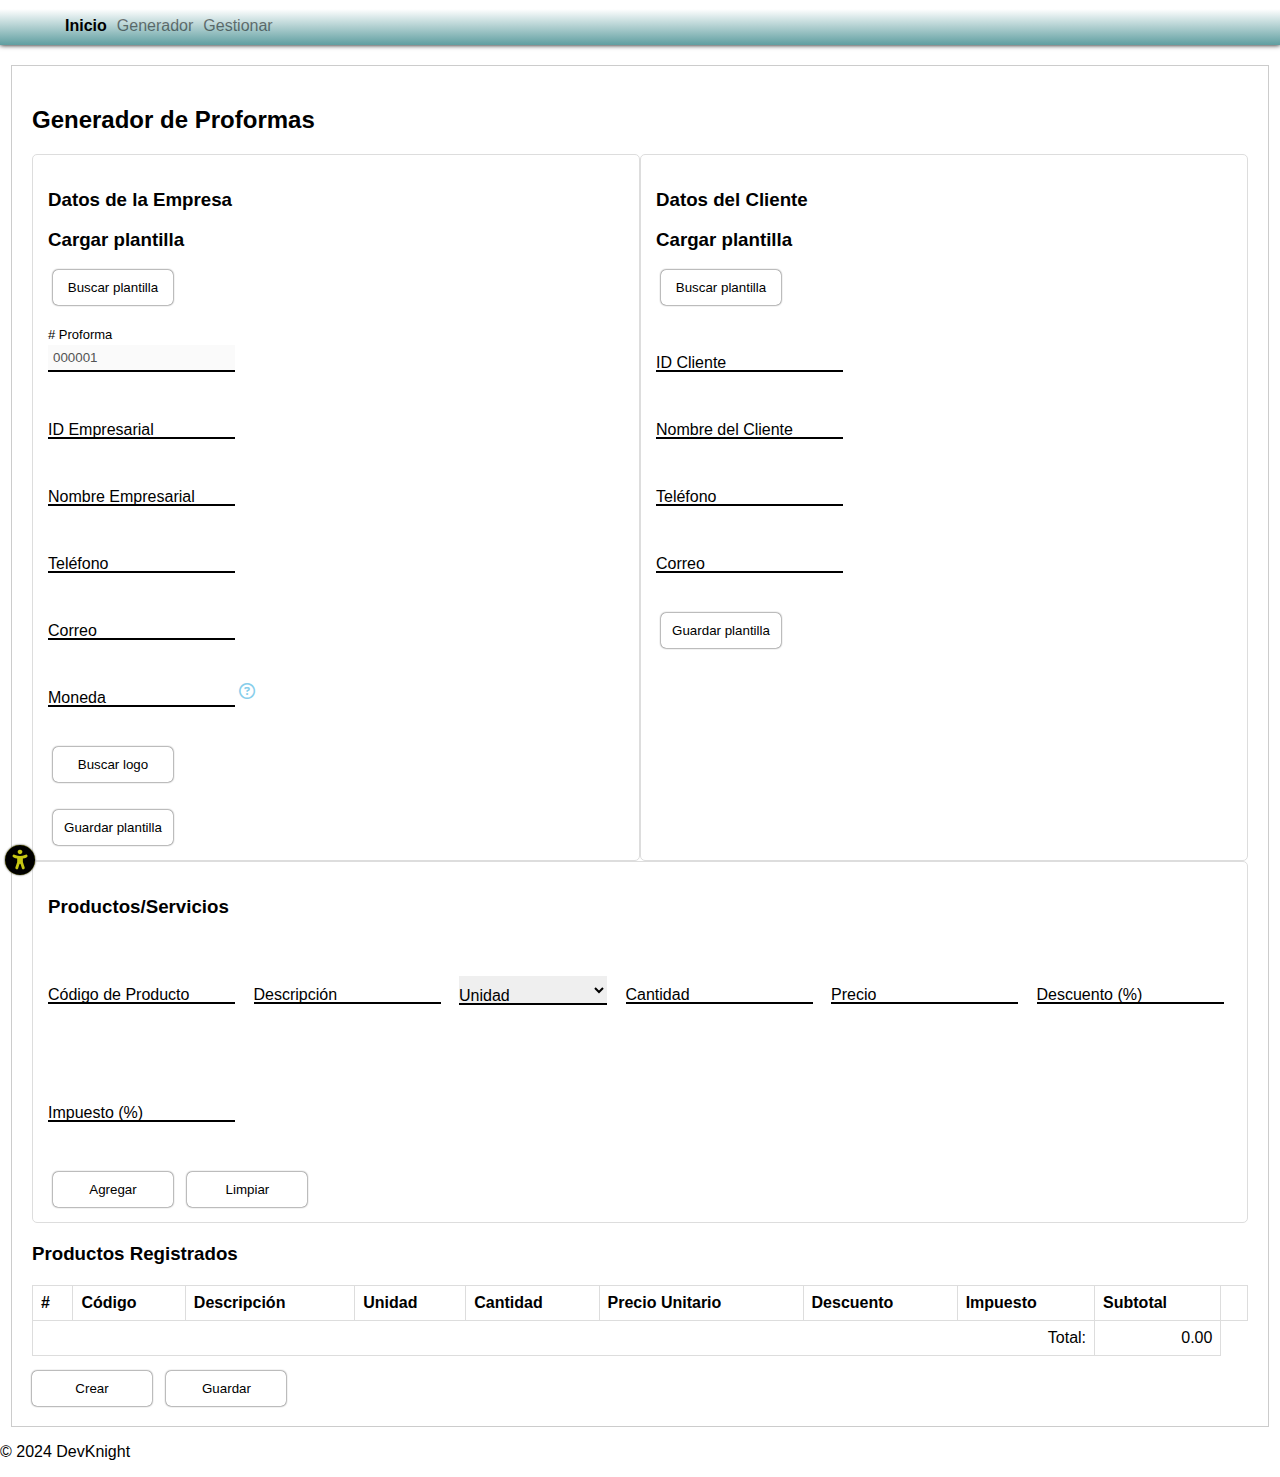
==== index.html @ dc2386a3 "first commit" ====
<!DOCTYPE html>
<html lang="es">
<head>
    <meta charset="UTF-8">
    <meta name="viewport" content="width=device-width, initial-scale=1.0">
    <title>DevKnight</title>
    <link rel="stylesheet" href="css/global.css">
    <link rel="stylesheet" href="https://cdnjs.cloudflare.com/ajax/libs/font-awesome/6.7.2/css/all.min.css"/>
    <script src="https://code.jquery.com/jquery-3.6.0.min.js"></script> 
    <script src="js/global.js" defer></script>
    <script src="js/object.js"></script>
</head>
<body>
    <div class="background"></div>
    <header>
        <nav class="main-nav">
            <button class="menu-toggle">
                <span></span>
                <span></span>
                <span></span>
            </button>
            <ul class="menu">
                <li class="active"><a href="#">Inicio</a></li>
                <li class="has-submenu">
                    <a href="#">Generador</a>
                    <ul class="submenu">
                        <li class="close-submenu"><a href="#">Cerrar Generador</a></li>
                        <li><a href="#">Proformas</a></li>
                    </ul>
                </li>
                <li class="has-submenu">
                    <a href="#">Gestionar</a>
                    <ul class="submenu">
                        <li class="close-submenu"><a href="#">Cerrar Gestionar</a></li>
                        <li><a href="#">Ventas Sencillas</a></li>
                        <li><a href="#">Inventario Básico</a></li>
                    </ul>
                </li>
            </ul>
        </nav>
    </header>

    <main>
        <section id="proforma-generator">
            <h2>Generador de Proformas</h2>
    
            <div class="group-form">
                <div class="form-section empresa">
                    <h3>Datos de la Empresa</h3>
                    <h3>Cargar plantilla</h3>
                    <button id="click-plantilla" class="btn search">Buscar plantilla</button>
                    <div class="boxInput">
                        <input type="text" id="empresa-proforma" class="full" data-type="text_num" value="000001" disabled>
                        <label># Proforma</label>          
                    </div>
                    <div class="boxInput">
                        <input type="text" id="empresa-id" data-type="text_num">
                        <label>ID Empresarial</label>          
                    </div>
                    <div class="boxInput">
                        <input type="text" id="empresa-nombre" data-type="text_num">
                        <label>Nombre Empresarial</label>
                    </div>
                    <div class="boxInput">
                        <input type="tel" id="empresa-telefono" data-type="number">
                        <label>Teléfono</label>
                    </div>
                    <div class="boxInput">
                        <input type="email" id="empresa-correo" data-type="email">
                        <label>Correo</label>
                    </div>
                    <div class="boxInput">
                        <input type="text" id="empresa-moneda" data-type="moneda">
                        <label>Moneda</label>
                        <i class="fa-regular fa-circle-question help" data-value="moneda"></i>
                    </div>
                    <button id="click-logo" class="btn search">Buscar logo</button>
                    <input type="file" id="empresa-logo" accept="image/*" style="display: none;">
                    <div id="logo-preview"></div> <br>
                    <button id="click-plantilla-guardar" class="btn send">Guardar plantilla</button>
                </div>
                <div class="form-section cliente">
                    <h3>Datos del Cliente</h3>
                    <h3>Cargar plantilla</h3>
                    <button id="click-plantilla-cliente" class="btn search">Buscar plantilla</button>                    
                    <div class="boxInput">
                        <input type="text" id="cliente-id" data-type="text_num">
                        <label>ID Cliente</label>          
                    </div>
                    <div class="boxInput">
                        <input type="text" id="cliente-nombre" data-type="text_num">
                        <label>Nombre del Cliente</label>
                    </div>
                    <div class="boxInput">
                        <input type="tel" id="cliente-telefono" data-type="number">
                        <label>Teléfono</label>
                    </div>
                    <div class="boxInput">
                        <input type="email" id="cliente-correo" data-type="email">
                        <label>Correo</label>
                    </div>
                    <button id="click-plantilla-guardar-cliente" class="btn send">Guardar plantilla</button>
                </div>
            </div>
    
            <div class="form-section producto">
                <h3>Productos/Servicios</h3>
                <div id="product-inputs-container">
                    <div class="product-input">
                        <div class="boxInput">
                            <input type="text" id="producto-codigo" class="producto-codigo" data-type="text_num">
                            <label>Código de Producto</label>
                        </div>
                        <div class="boxInput">
                            <input type="text" id="producto-descripcion" class="producto-descripcion" data-type="text_num" required>
                            <label>Descripción</label>
                        </div>
                        <div class="boxInput">
                            <select id="producto-unidad" class="producto-unidad" data-type="text_num" required>
                                <option value="" selected disabled></option>
                                <option value="U">Unidad</option>
                                <option value="Gg">Kg</option>
                                <option value="L">Litros</option>
                                <option value="otro">Otro</option>
                                <option value="Sp">Servicio Profesional</option>
                            </select>
                            <label>Unidad</label>
                        </div>
                        <div class="boxInput">
                            <input type="text" id="producto-cantidad" class="producto-cantidad" min="1" data-type="number" required>
                            <label>Cantidad</label>
                        </div>
                        <div class="boxInput">
                            <input type="text" id="producto-precio" class="producto-precio precio" data-type="number" required>
                            <label>Precio</label>
                        </div>
                        <div class="boxInput">
                            <input type="text" id="producto-descuento" class="producto-descuento" min="0" max="100" data-type="number">
                            <label>Descuento (%)</label>
                        </div>
                        <div class="boxInput">
                            <input type="text" id="producto-impuesto" class="producto-impuesto" min="0" max="100" data-type="number">
                            <label>Impuesto (%)</label>
                        </div>
                    </div>
                </div>
                <button id="agregar-item" class="btn add">Agregar</button>
                <button id="limpiar-campos" class="btn clean">Limpiar</button>
            </div>                
    
            <h3>Productos Registrados</h3>
            <table id="productos-table" class="responsive-table">
                <thead>
                    <tr>
                        <th>#</th>
                        <th>Código</th>
                        <th>Descripción</th>
                        <th>Unidad</th>
                        <th>Cantidad</th>
                        <th>Precio Unitario</th>
                        <th>Descuento</th>
                        <th>Impuesto</th>
                        <th>Subtotal</th>
                        <th></th>
                    </tr>
                </thead>
                <tbody></tbody>
                <tfoot>
                    <tr>
                        <td colspan="8" style="text-align: right;">Total:</td>
                        <td id="total-proforma">0.00</td>
                    </tr>
                </tfoot>
            </table>
            <button id="crear-proforma" class="btn add">Crear</button>
            <button id="guardar-proforma" class="btn send">Guardar</button>
        </section>

        <button id="accessibility-button"><i class="fa-solid fa-universal-access"></i></button>
        <div id="accessibility-options" >
            <button id="increase-font">A+</button>
            <button id="decrease-font">A-</button>
            <button id="reset-font">Reiniciar</button>
        </div>
        <div id="loading-screen">
            <div class="loading-animation"></div>
            <p>Cargando...</p>
        </div>
        <div id="popup-container"></div>  
    </main>

    <footer>
        <p>&copy; 2024 DevKnight</p>
    </footer>
</body>
</html>
---- css/global.css ----
/* Estilos básicos */
:root {
    --transition: .25s ease-in-out;
}

body {
    font-family: sans-serif;
    margin: 0;
}

.backward {
    z-index: 0 !important;
    transition: .5s ease-in-out;
}

.background {
    position: fixed;
    width: 100%;
    height: 100%;
    background-color: rgba(0, 0, 0, 0.575);
    opacity: 0%;
    visibility: hidden;
    z-index: -1;
    transition: var(--transition);
}

.background.active {
    opacity: 100%;
    visibility: visible;
    z-index: 1;
}

button {
    border: none;
    background: transparent;
}
button.btn{
    box-shadow: 0px 0px 2px 0px black;
    width: 120px;    
    height: 35px;
    padding: 10px;
    border-radius: 5px;
    cursor: pointer;
    margin: auto 5px;
    transition: var(--transition);
}
button.btnIcon{
    box-shadow: 0px 0px 2px 0px black;
    padding: 5px;
    border-radius: 100%;
    cursor: pointer;
    margin: auto 5px;    
    transition: var(--transition);
}
button.btnIcon i{
    color: black;
    transition: var(--transition);
}
button.add:hover{
    background-color: greenyellow;
}
button.edit:hover{
    background-color:gray;
}
button.delete:hover{
    background-color:red;
}
button.edit:hover i,
button.delete:hover i{
    color:white;
}
button.clean:hover,
button.search:hover{
    background-color: lightgray;
}
button.send:hover{
    background-color: lightskyblue;
}
button.btn:hover{
    box-shadow: 0px 0px 5px 0px black;
}

.boxInput{
    position: relative;
    margin: 40px 0;
    width: fit-content;
}
.boxInput label{
    position: absolute;    
    bottom: 0;
    left: 0;
    right: 0;
    font-size: 16px;
    transition: var(--transition);
}
.boxInput:hover label,
.boxInput input:focus + label,
.boxInput input.full + label,
.boxInput select.full + label{
    bottom: 30px;
    font-size: 13px;
}

input,
select{
    border: none;
    border-bottom: 2px solid black;
    transition: var(--transition);    
    padding: 5px;    
    outline: 0;    
}
select{
    cursor: pointer;
}
input:hover,
input:focus,
select:hover,
select:focus{    
    border-bottom: 2px solid gray;
}
input.error,
select.error{
    border-bottom: 2px solid red;
}
.main-nav {
    display: flex;
    background-image: linear-gradient(0deg, cadetblue 0%, transparent 80%);
    padding: 10px;
    height: 25px ;
    box-shadow: 0px 0px 5px 0px black;
}

i.help{
    color: skyblue;
    cursor: help;
    transition: var(--transition);
}
i.help:hover{
    color:blue;
}

.menu {
    list-style: none;
    padding: 0;
    margin: auto 0 0 50px;
    display: flex;
    transition: var(--transition)
}

.menu li {
    cursor: pointer;
    margin: auto 5px;
}

.menu li a {
    text-decoration: none;
    color: black;
    opacity: 50% ;
    transition: var(--transition);
}

.menu li.active a, .menu li:hover a {
    opacity: 100%;
    font-weight: bold;
}

.menu li.has-submenu:hover .submenu a {
    opacity: 100%;
    font-weight: unset;
}

.submenu {
    opacity: 0%;
    visibility: hidden;
    list-style: none;
    padding: 0;
    position: absolute;
    background-color: lightgray ;
    border: 1px solid #ccc;
    transition: var(--transition);
}

.submenu li {
    margin-bottom: 10px;
    margin-right: 0px;
    margin-left: 0px;
    padding: 10px;
    background-image: linear-gradient(90deg,cadetblue 0%, transparent 100%);
    background-repeat: no-repeat;
    background-position: -200px;
}

.submenu .close-submenu {
    display: none;
}

.submenu li:last-child {
    margin-bottom: 0px;
}

.has-submenu:hover .submenu, .has-submenu.open .submenu {
    opacity: 100%;
    visibility: visible;
    box-shadow: 0px 0px 3px 0.5px black;
}

.has-submenu:hover .submenu, .has-submenu.open a, .has-submenu.open .submenu li a {
    opacity: 100;
    font-weight: unset;
}

.has-submenu:hover .submenu li, .has-submenu.open .submenu li {
    background-color: lightgray;
    transition: var(--transition);
}

.has-submenu:hover .submenu li:hover, .has-submenu.open .submenu li:hover {
    background-image: linear-gradient(90deg,cadetblue 100%, transparent 100%);
    background-position: 0px;
}

/* Estilos para el menú móvil */
.menu-toggle {
    position: fixed;
    height: 40px;
    width: 40px;
    top: 0px;
    cursor: pointer;
    opacity: 0%;
    visibility: hidden;
    z-index: -1;
}

.menu-toggle span {
    background-color: gray;
    width: 20px;
    height: 5px;
    display: block;
    margin: 5px 0;
    transition: var(--transition);
}

.menu-toggle:hover span {
    background-color: black
}

.menu-toggle:hover span:nth-child(2), .menu-toggle.active span:nth-child(2) {
    margin-left: 5px;
}

.menu-toggle.active:hover span:nth-child(2) {
    margin-left: 0px;
}

@media (max-width: 768px) {
    .menu-toggle {
        opacity: 100%;
        visibility: visible;
        z-index: 3;
    }

    .menu {
        flex-direction: column;
        position: fixed;
        top: 0;
        left: -100%;
        width: 50%;
        height: 100%;
        margin: 0;
        background-color: #f0f0f0;
        padding: 10px;
    }

    .menu.active {
        display: flex;
        left: 0%;
        z-index: 2;
    }

    .menu-toggle {
        display: block;
        cursor: pointer;
    }

    .menu li {
        margin: 10px 0;
        position: relative ;
        top: 40px
    }

    .submenu {
        top: 0;
        left: -100%;
        width: 53%;
        height: 100%;
        z-index: 1;
        box-shadow: unset;
        position: fixed;
        opacity: 100%;
        visibility: visible;
    }

    .submenu .close-submenu {
        display: block;
    }

    .submenu li {
        top: unset;
    }

    .has-submenu.open .submenu li:hover {
        background-image: linear-gradient(90deg,cadetblue 50%, transparent 100%);
        background-position: 0px;
    }

    .has-submenu.open .submenu {
        left: 0%;
    }
    .boxInput{
        width: 90%;
        margin: 40px auto;
    }
    input,
    select{
        width: 100%;
    }
    table.responsive-table tbody tr{
        height:auto !important;        
    }
    table.responsive-table tbody tr:nth-child(odd),
    body.contrast table.responsive-table tbody tr:nth-child(odd){
        background-color:#80808014;
    }
    body.darkMode table.responsive-table tbody tr:nth-child(odd){
        background-color:#80808030;
    }
    table.responsive-table{
        width:100% !important;
        height: 700px;
    }
    table.responsive-table thead tr{
        display: none;
    }
    table.responsive-table, 
    table.responsive-table thead, 
    table.responsive-table tbody, 
    table.responsive-table th, 
    table.responsive-table td, 
    table.responsive-table tr {
        display: block;
        border:none !important;
    }
    table.responsive-table tbody tr {
        margin-bottom: 1rem;    
        padding: 8px;
    }
    table.responsive-table td {
        display: flex;
        justify-content: space-between;
        padding: 8px;
        text-align: right!important;
        border-bottom: 2px solid transparent!important;
    }
    table.responsive-table td::before {
        content: attr(data-label);
        font-weight: bold;
        flex-basis: 40%;
        text-align: left;
    }
}

/* Estilos para accesibilidad */
#accessibility-options {
    position: fixed;
    opacity: 0%;
    visibility: hidden;
    bottom: 50px;
    left: 35px;
    padding: 5px;
    background-color: lightgray;
    box-shadow: 0px 0px 3px 0px black;
    z-index: -1;
    transition: var(--transition);
}

#accessibility-options.active {
    opacity: 100%;
    visibility: visible;
}

#accessibility-options button {
    display: block;
    margin-bottom: 10px;
    cursor: pointer;
    width: 100%;
    font-size: 16px;
    padding: 5px;
    transition: var(--transition);
    transform: scale(1)
}

#accessibility-options button:hover {
    transform: scale(1.2);
}

#accessibility-options button:last-child {
    margin-bottom: unset;
}

#accessibility-button {
    position: fixed;
    z-index: 0;
    bottom: 25px;
    left: 5px;
    font-size: 30px;
    background-color: #c8c814;
    box-shadow: 0px 0px 2px 0px black;
    border-radius: 100%;
    padding: 0;
    height: 30px;
    cursor: help;
    transition: var(--transition);
    transform: scale(1);
}

#accessibility-button:hover {
    background-color: yellow;
    transform: scale(1.2);
}

#accessibility-button.active {
    background-color: yellow;
}
#accessibility-button i{
    display: block;
}

/* Estilos para la pantalla de carga */
#loading-screen {
    position: fixed;
    opacity: 0%;
    visibility: hidden;
    top: 0;
    left: 0;
    width: 100%;
    height: 100%;
    background-color: rgba(0, 0, 0, 0.5);
    display: flex;
    flex-direction: column;
    justify-content: center;
    align-items: center;
    z-index: -1;
    transition: var(--transition);
}

#loading-screen.active {
    opacity: 100%;
    visibility: visible;
    z-index: 2;
}

.loading-animation {
    border: 16px solid #f3f3f3;
    /* Light grey */
    border-top: 16px solid cadetblue;
    /* Blue */
    border-radius: 50%;
    width: 120px;
    height: 120px;
    animation: spin 2s linear infinite;
    box-shadow: 0px 12px 15px 5px cadetblue;
}

#loading-screen p {
    font-size: 24px;
    text-shadow: 0 2px 3px white;
}

@keyframes spin {
    0% {
        transform: rotate(0deg);
    }

    100% {
        transform: rotate(360deg);
    }
}

/* Estilos para popups */
.popup { position: fixed; bottom: 0%; right: -100%; transform: translate(0%, -50%); border-radius: 5px; padding: 20px; background-color: white; border: none; box-shadow: 0px 0px 10px black,inset 0px 0px 10px transparent; z-index: 1001; transition: var(--transition);}
.popup.active{
    right: 1%;
}
.popup.success { box-shadow:  5px 3px 10px 0px black,inset 0px 0px 10px 0px green; }
.popup.error { box-shadow: 5px 3px 10px 0px black,inset 0px 0px 10px 0px red; }
.popup.warning { box-shadow: 5px 3px 10px 0px black,inset 0px 0px 10px 0px orange; }









/* Estilos para el formulario de proformas */
#proforma-generator {
    padding: 20px;
    border: 1px solid #ccc;
    margin-top: 20px; /* Espacio superior */
    width: 95%; /* Ancho adaptable */
    margin-left: auto;
    margin-right: auto;
}
.group-form{
    display: flex;
}
.group-form .form-section{
    width: 50%;
    margin: 0 auto 0 auto; 
}
.form-section {
    margin-bottom: 20px;
    border: 1px solid #ddd; /* Borde sutil */
    padding: 15px; /* Espaciado interno */
    border-radius: 5px; /* Bordes redondeados */        
    overflow: auto;
}

#product-inputs-container {
    margin-bottom: 10px;
}

.product-input {
    display: flex; /* Para alinear los inputs horizontalmente */
    flex-wrap: wrap; /* Para que se ajusten a pantallas pequeñas */
    gap: 10px; /* Espacio entre los inputs */
    margin-bottom: 5px;
    align-items: center;
}

.product-input > * {
    flex-grow: 1; /* Para que los inputs se expandan */
    min-width: 80px; /* Ancho mínimo para evitar que se vean muy pequeños */
    box-sizing: border-box; /* Para que el padding no afecte el ancho */
}
#productos-table {
    width: 100%;
    border-collapse: collapse;
    margin-top: 20px;
}

#productos-table th, #productos-table td {
    border: 1px solid #ddd;
    padding: 8px;
    text-align: left;
}

#logo-preview{
    padding: 5px;
}
#logo-preview img {
    max-width: 100px;
    max-height: 100px;
}

#crear-proforma,
#guardar-proforma{
    margin: 15px 10px auto auto;
}
table tfoot td{
    text-align: right !important;
}

@media screen and (max-width:768px){
    .group-form{
        display: block;
    }
    .group-form .form-section{
        width: unset;
    }
    .product-input{
        display: block;
    }    
    table tfoot{
        width: 50%;
        display: block;
        margin: auto;
    }
    table.responsive-table tfoot td{
        text-align: center !important;
        box-shadow: 0px 0px 1px 0px black;
        display: block;
    }
    table.responsive-table tfoot td::before{
        display: none;
    }
}
/* Media Queries para Responsividad */
@media (max-width: 600px) {
    .product-input {
        flex-direction: column; /* Apilar verticalmente en pantallas pequeñas */
        align-items: stretch; /* Estirar los inputs al ancho completo */
    }
}
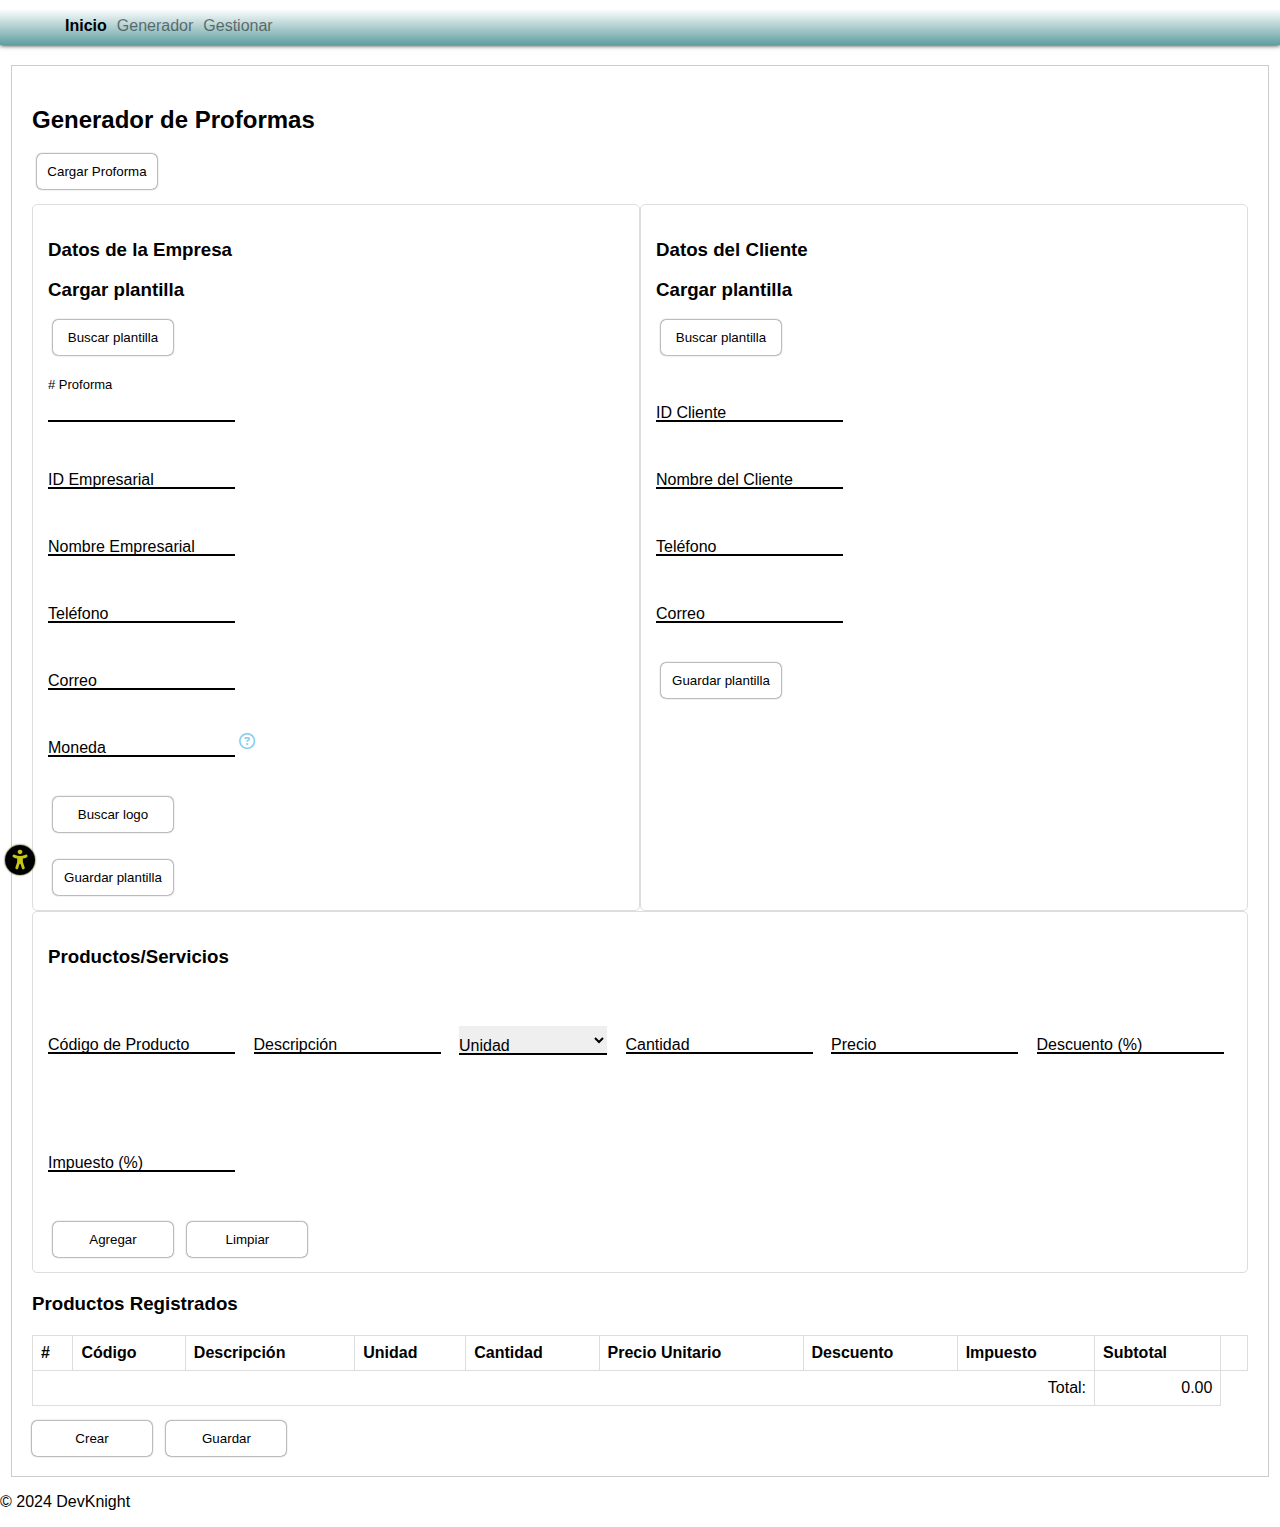
==== commit 8d532ab0: "Version 1" ====
--- a/index.html
+++ b/index.html
@@ -6,9 +6,6 @@
     <title>DevKnight</title>
     <link rel="stylesheet" href="css/global.css">
     <link rel="stylesheet" href="https://cdnjs.cloudflare.com/ajax/libs/font-awesome/6.7.2/css/all.min.css"/>
-    <script src="https://code.jquery.com/jquery-3.6.0.min.js"></script> 
-    <script src="js/global.js" defer></script>
-    <script src="js/object.js"></script>
 </head>
 <body>
     <div class="background"></div>
@@ -43,14 +40,15 @@
     <main>
         <section id="proforma-generator">
             <h2>Generador de Proformas</h2>
-    
+            <button id="cargar-proforma" class="btn search">Cargar Proforma</button>
+            
             <div class="group-form">
                 <div class="form-section empresa">
                     <h3>Datos de la Empresa</h3>
                     <h3>Cargar plantilla</h3>
                     <button id="click-plantilla" class="btn search">Buscar plantilla</button>
                     <div class="boxInput">
-                        <input type="text" id="empresa-proforma" class="full" data-type="text_num" value="000001" disabled>
+                        <input type="text" id="empresa-proforma" class="full" data-number="consecutivo" data-type="text_num">
                         <label># Proforma</label>          
                     </div>
                     <div class="boxInput">
@@ -192,5 +190,9 @@
     <footer>
         <p>&copy; 2024 DevKnight</p>
     </footer>
+    <script src="pluggins/jquery-3.6.0.min.js"></script>
+    <script src="pluggins/jspdf.js"></script>
+    <script src="js/global.js"></script>
+    <script src="js/object.js"></script>
 </body>
 </html>--- a/css/global.css
+++ b/css/global.css
@@ -83,6 +83,8 @@
 .boxInput{
     position: relative;
     margin: 40px 0;
+    width: -webkit-fit-content;
+    width: -moz-fit-content;
     width: fit-content;
 }
 .boxInput label{
@@ -467,13 +469,24 @@
     border-radius: 50%;
     width: 120px;
     height: 120px;
-    animation: spin 2s linear infinite;
+    -webkit-animation: spin 2s linear infinite;
+            animation: spin 2s linear infinite;
     box-shadow: 0px 12px 15px 5px cadetblue;
 }
 
 #loading-screen p {
     font-size: 24px;
     text-shadow: 0 2px 3px white;
+}
+
+@-webkit-keyframes spin {
+    0% {
+        transform: rotate(0deg);
+    }
+
+    100% {
+        transform: rotate(360deg);
+    }
 }
 
 @keyframes spin {
@@ -514,6 +527,7 @@
 }
 .group-form{
     display: flex;
+    margin-top: 15px;
 }
 .group-form .form-section{
     width: 50%;
